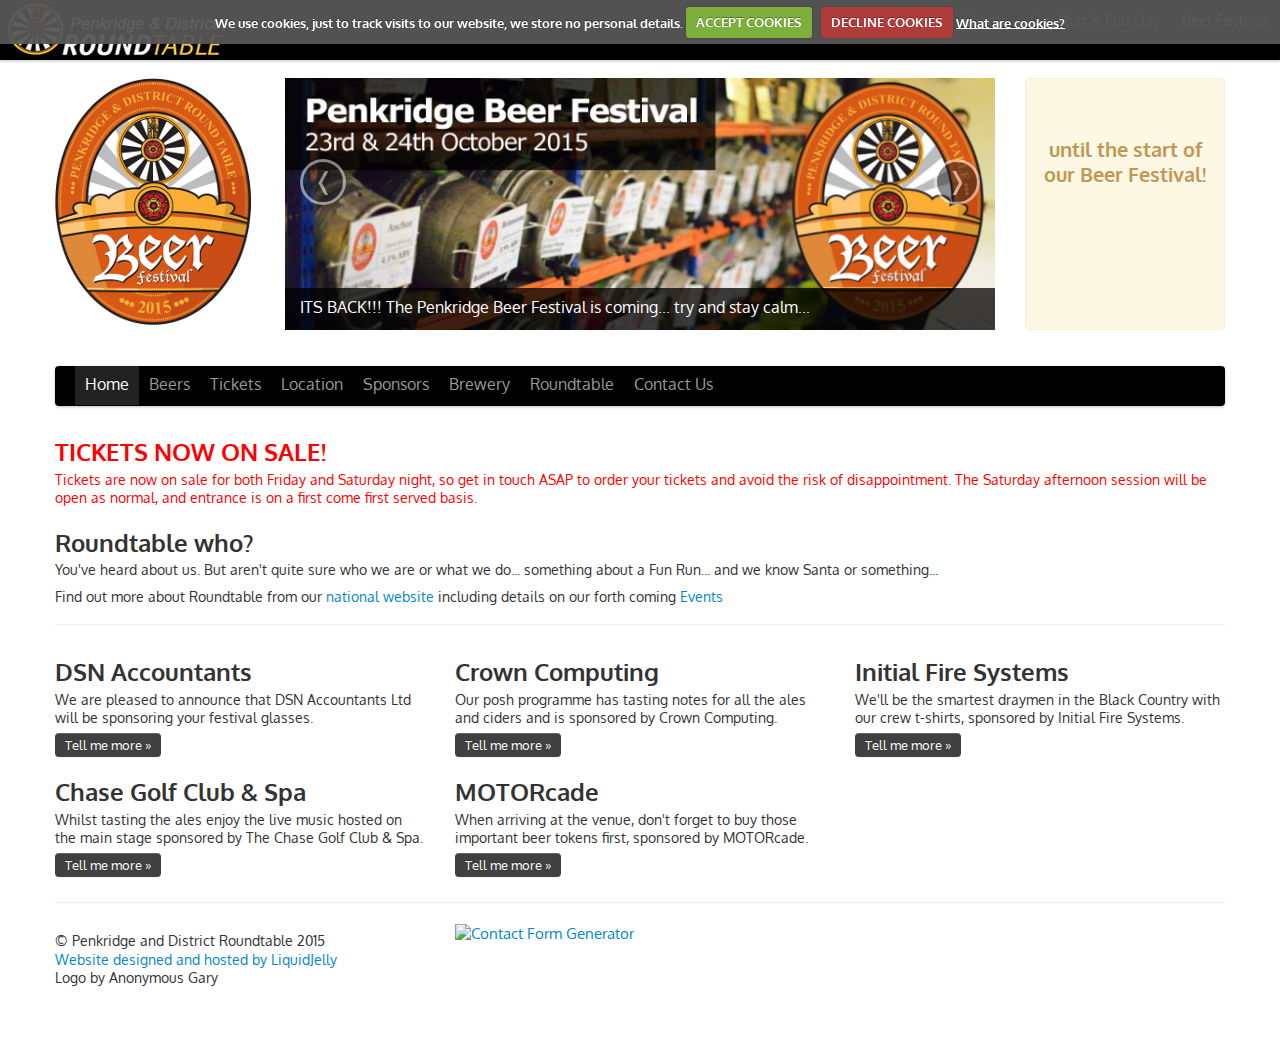
==== about-roundtable/index.html @ f6b53f54 "Added files from old host" ====
<!doctype html>
<html lang="en"><!-- InstanceBegin template="/Templates/Site.dwt" codeOutsideHTMLIsLocked="true" -->
    <head>


        <meta charset="utf-8">
	    <meta name="msvalidate.01" content="B9B1EF3E1C7FBD63CB74D8D9100396BC" />
	    <meta name="google-site-verification" content="A96QJBIOoI99YLi1ssFbFDMNJ1MLAL0eylJnFV_xMOg" />
		<!-- InstanceBeginEditable name="doctitle" -->
        <title>Roundtable | Penkridge Beer Festival 2015</title>
        <!-- InstanceEndEditable -->
        <meta name="viewport" content="width=device-width, initial-scale=1.0">

        <!-- InstanceBeginEditable name="description" -->
        <meta name="description" content="Roundtable Who?">
		<!-- InstanceEndEditable -->

        <!-- Le styles -->
        <link href="/assets/css/bootstrap.css" rel="stylesheet">
        <link href="/assets/css/roundtable.css" rel="stylesheet">
        <link href="/assets/css/bootstrap-responsive.css" rel="stylesheet">
        <link href="/assets/css/cookiecuttr.css" rel="stylesheet">
        <!-- Le HTML5 shim, for IE6-8 support of HTML5 elements -->
        <!--[if lt IE 9]>
            <script src="http://html5shim.googlecode.com/svn/trunk/html5.js"></script>
        <![endif]-->
        <!-- Le fav and touch icons -->
        <link href='http://fonts.googleapis.com/css?family=Oxygen' rel='stylesheet' type='text/css'>

        <!-- InstanceBeginEditable name="head" -->
        <!-- InstanceEndEditable -->
    </head>
    <body>
        <form runat="server">
            <div class="navbar navbar-fixed-top">
                <div class="navbar-inner">
                    <a href="http://www.penkridge.roundtable.co.uk/">
                        <img src="/assets/img/prt-navbar-logo.jpg" />
                    </a>
                    <ul class="nav nav-pills pull-right">
                        <li><a href="http://www.penkridge.roundtable.co.uk/events/">Events</a></li>
                        <li><a href="http://www.penkridge.roundtable.co.uk/table-pages/fun-run-fun-day/">Fun Run & Fun Day</a> </li>
                        <li><a href="http://www.penkridgebeerfestival.co.uk">Beer Festival</a> </li>
                    </ul>
                    <!--/.nav-collapse -->
                </div>
            </div>
            <div class="container">
                <br/>
                <div class="row">
                    <!-- Main hero unit for a primary marketing message or call to action -->
                    <div class="span2" >
                        <img src="/assets/img/beerfest_med.png" />
                    </div>
                    <div class="span7">
                        <div id="headerCarousel" class="carousel">
                            <!-- Carousel items -->
                            <div class="carousel-inner">
                                <div class="item active">
                                    <img src="/assets/img/banner_main.jpg" alt="">
                                    <div class="carousel-caption">
                                        <p>ITS BACK!!! The Penkridge Beer Festival is coming... try and stay calm...</p>
                                    </div>
                                </div>
                                <div class="item">
                                    <img src="/assets/img/banner_glass.jpg" alt="">

                                    <div class="carousel-caption">
                                        <p>
                                            Our festival glasses have been kindly sponsored by the DSN Accountants<br/> and every visitor receives a free commemorative glass! <a data-toggle="modal" href="#glassSponsor" class="btn btn-mini btn-inverse pull-right">Tell me more &raquo;</a></p>
                                    </div>
                                </div>
                                <div class="item">
                                    <img src="/assets/img/banner_programme.jpg" alt="">
                                    <div class="carousel-caption">
                                        <p>
                                            You'll have all the tasting notes and sponsors information in our shiny programme<br> sponsored by Crown Computing. <a data-toggle="modal" class="btn btn-mini btn-inverse pull-right" href="#programmeSponsor">Tell me more &raquo;</a></p>
                                    </div>
                                </div>
                                <div class="item">
                                    <img src="/assets/img/banner_t-shirt.jpg" alt="">
                                    <div class="carousel-caption">
                                        <p>
                                            We'll be the smartest draymen in the Black Country with our t-shirts,<br>which have been sponsored by Initial Fire Systems.
                                            <a data-toggle="modal" class="btn btn-mini btn-inverse pull-right" href="#tshirtSponsor">Tell me more &raquo;</a></p>
                                    </div>
                               </div>
                               <div class="item">
                                    <img src="/assets/img/banner_stage.jpg" alt="">
                                    <div class="carousel-caption">
                                        <p>
                                            Whilst tasting the ales enjoy the live music hosted on the main stage<br>sponsored by The Chase Golf Club & Spa.
                                            <a data-toggle="modal" class="btn btn-mini btn-inverse pull-right" href="#stageSponsor">Tell me more &raquo;</a></p>
                                    </div>
                               </div>
                               <div class="item">
                                    <img src="/assets/img/banner_tokens.jpg" alt="">
                                    <div class="carousel-caption">
                                        <p>
                                            When arriving at the venue, don't forget to buy those important beer tokens first,<br> sponsored by MOTORcade.
                                            <a data-toggle="modal" class="btn btn-mini btn-inverse pull-right" href="#tokenSponsor">Tell me more &raquo;</a></p>
                                    </div>
                               </div>
                            </div>
                            <!-- Carousel nav -->
                            <a class="carousel-control left" href="#headerCarousel" data-slide="prev">&lsaquo;</a>
                            <a class="carousel-control right" href="#headerCarousel" data-slide="next">&rsaquo;</a>
                        </div>
                    </div>
                    <div class="spanT">
                         <span id="countdown" style="font-size:30px;line-height:43px;font-weight:bold;color:#FDB935;"></span><br>
                         <span style="font-size:20px;line-height:25px; font-weight:bold; float:left; padding-top:5px;">until the start of our Beer Festival!</span>
                    </div>
                </div>
            </div>
            <div class="container">
                &nbsp;</div>
            <div class="container">
              <div class="navbar">
                    <div class="navbar-inner">
                        <div class="container">
                            <div class="nav-collapse">
                                <ul class="nav">
                                    <li class="active"><a href="/">Home</a></li>
                                    <li><a href="/beers">Beers</a></li>
                                    <li><a href="/tickets">Tickets</a></li>
                                    <li><a href="/location">Location</a></li>
                                    <li><a href="/sponsors">Sponsors</a></li>
                                    <li><a href="/brewery">Brewery</a></li>
                                    <li><a href="/about-roundtable">Roundtable</a></li>
                                    <li><a href="/contact-us">Contact Us</a></li>
                                </ul>
                            </div>
                            <!--/.nav-collapse -->
                        </div>
                    </div>
                </div>

                <div class="row">
                    <div class="span12">
                    	<h2 style="color:#F00">TICKETS NOW ON SALE!</h2>
                        <p style="color:#F00">Tickets are now on sale for both Friday and Saturday night, so get in touch ASAP to order your tickets and avoid the risk of disappointment. The Saturday afternoon session will be open as normal, and entrance is on a first come first served basis.</p>
                    </div>
                </div>

                <!-- -------------------------------------------------------------------------->
                <!-- InstanceBeginEditable name="Content" -->
			    <h2>Roundtable who?
			    </h2>
			    <p>You've heard about us. But aren't quite sure who we are or what we do... something about a Fun Run... and we know Santa or something...</p>
			    <p>Find out more about Roundtable from our <a href="http://www.penkridge.roundtable.co.uk/">national website</a> including details on our forth coming <a href="http://www.penkridge.roundtable.co.uk/events/">Events</a></p>


				<!-- InstanceEndEditable -->
                <!-- -------------------------------------------------------------------------->

                <hr />
           		<div class="row">
                    <div class="span4">
                        <h2>DSN Accountants</h2>
                        <p>We are pleased to announce that DSN Accountants Ltd will be sponsoring your festival glasses. </p>
                        <a data-toggle="modal" class="btn btn-inverse" href="#glassSponsor">Tell me more &raquo;</a>
                    </div>
                    <div class="span4">
                        <h2>Crown Computing</h2>
					    <p>Our posh programme has tasting notes for all the ales and ciders and is sponsored by Crown Computing.</p>
					    <a data-toggle="modal" class="btn btn-inverse" href="#programmeSponsor">Tell me more &raquo;</a>
                    </div>
                    <div class="span4">
                       <h2>Initial Fire Systems</h2>
					   <p>We'll be the smartest draymen in the Black Country with our crew t-shirts, sponsored by Initial Fire Systems.</p>
					   <a data-toggle="modal" class="btn btn-inverse" href="#tshirtSponsor">Tell me more &raquo;</a>
                    </div>
                    <div class="span4">
					   <h2>Chase Golf Club & Spa</h2>
					   <p>Whilst tasting the ales enjoy the live music hosted on the main stage sponsored by The Chase Golf Club & Spa.</p>
					   <a data-toggle="modal" class="btn btn-inverse" href="#stageSponsor">Tell me more &raquo;</a>
                    </div>
                    <div class="span4">
					   <h2>MOTORcade</h2>
					   <p>When arriving at the venue, don't forget to buy those important beer tokens first, sponsored by MOTORcade.</p>
					   <a data-toggle="modal" class="btn btn-inverse" href="#tokenSponsor">Tell me more &raquo;</a>
                    </div>
                </div>

                <hr />
                <footer class="row">
                    <div class="span4">
                        &copy; Penkridge and District Roundtable 2015<br/><a href="http://www.liquidjelly.co.uk">Website designed and hosted by LiquidJelly</a><br/>Logo by Anonymous Gary</p>
                    </div>
                    <div class="span8 pull-right">
                        <a title="Contact Form Generator" href="http://www.123contactform.com"><img src="http://www.123contactform.com/images3/banner-123contactform-1.png" alt="Contact Form Generator"></a>
                    </div>
                </footer>
            </div>
            <!-- modals -->

            <div id="programmeSponsor" class="modal hide fade">
                <div class="modal-header">
                    <a class="close" data-dismiss="modal">&times;</a>
                    <h3>Crown Computing</h3>
                </div>
                <div class="modal-body">
                    <p>Crown Computing is the UK's leading supplier of Workforce Management solutions to medium-to-large organisations in both private and public sectors.</p>
                    <p>Our experience in Time & Attendance, Scheduling & Rostering and the broader aspects of Workforce Management is exceptional and this is reflected in our client base, which includes major organisations such as BAE Systems, Ford of Britain, Royal Mail, Carillion, Aston Martin, Interserve, Unilever, Greater Manchester Police, ITN and many Local Authorities.</p>
                    <p>Solutions offered:</p>
                    <ul>
                            <li>Time Attendance</li>
                            <li>Workforce Scheduling</li>
                            <li>HR</li>
                            <li>Mobile Workforce</li>
                            <li>Time Accounting</li>
                            <li>Telephony</li>
                            <li>Duty Management</li>
                            <li>Reporting</li>
                            <li>Access Control</li>
                            <li>Business Process Management</li>
                            <li>Executive Information System</li>
                            <li>Activity Management</li>
                    </ul>
                    <div class="sponsorInfo">
                        <img class="bs-icon" src="/assets/icons/phone.png" alt="Phone Number"> 01827 309800
                    </div>
                    <div class="sponsorInfo">
                        <img class="bs-icon" src="/assets/icons/email.png" alt="Email address"> <a href="mailto:sales@crowncomputing.co.uk">sales@crowncomputing.co.uk</a>
                    </div>
                    <div class="sponsorInfo">
					    <img class="bs-icon" src="/assets/icons/maps.png" alt="Website"> <a href="http://www.crowncomputing.com/">www.crowncomputing.com</a>
                    </div>
                    <div class="clearfix"></div>
                    <p>With the generous support of Crown Computing we are one step closer to meeting our fund raising target.</p>
                </div>
                <div class="modal-footer">
                    <a href="#" class="btn" data-dismiss="modal">Close</a>
                </div>
            </div>
            <div id="tshirtSponsor" class="modal hide fade">
                <div class="modal-header">
                    <a class="close" data-dismiss="modal">&times;</a>
                    <h3>Initial Fire Systems</h3>
                </div>
                <div class="modal-body">
                    <p>Initial Fire Systems Ltd was established in 2003 with over 15 years fire protection experience. We service and install fire extinguishers and other safety products, throughout the UK. We provide a friendly and professional service and always strive to improve on our vast experience within the industry.</p>
                    <Our services:</p>
                        <ul>
                            <li>All to European CE EN3 standards</li>
                            <li>All makes of extinguishers</li>
                            <li>Servicing of fire extinguishers</li>
                            <li>Portable appliance testing</li>
                            <li>Fire safety & signs</li>
                            <li>Fire blankets</li>
                            <li>Fire safety equipment</li>
                            <li>10 Year guarantee</li>
                            <li>Powder, water, foam or co2</li>
                            <li>Wet Chemical Extinguishers - D'Class Extinguishers</li>
                            <li>All BS Kitemarked</li>
                        </ul>
                    <div class="sponsorInfo">
                        <img class="bs-icon" src="/assets/icons/phone.png" alt="Phone Number"> 0800 345 7443
                    </div>
                    <div class="sponsorInfo">
                        <img class="bs-icon" src="/assets/icons/email.png" alt="Email address"> <a href="mailto:sales@initialfire.co.uk">sales@initialfire.co.uk</a>
                    </div>
                    <div class="sponsorInfo">
                        <img class="bs-icon" src="/assets/icons/maps.png" alt="Website"> <a href="http://www.initialfire.co.uk/">www.initialfire.co.uk</a>
                    </div>
                    <div class="clearfix"></div>
                    <p>With the generous support of Initial Fire Systems we are one step closer to meeting our fund raising target.</p>
                </div>
                <div class="modal-footer">
                    <a href="#" class="btn" data-dismiss="modal">Close</a>
                </div>
            </div>

            <div id="glassSponsor" class="modal hide fade">
                <div class="modal-header">
                    <a class="close" data-dismiss="modal">&times;</a>
                    <h3>DSN Accountants</h3>
                </div>
<div class="modal-body">
                    <p>
                        This years t-shirts have been kindly sponsored by DSN Accountants Ltd, Penkridge based Chartered Accountants. DSN Accountants offers the knowledge, expertise and service of the larger firms but with a more personal service at much lower rates:
                        <ul>
                            <li>Statutory Accounts</li>
                            <li>Management Accounts</li>
                            <li>Book Keeping</li>
                            <li>Tax Returns</li>
                            <li>CIS Refunds</li>
                            <li>VAT</li>
                            <li>Payroll</li>
                            <li>Business Startups</li>
                        </ul>
                    </p>
                    <div class="sponsorInfo">
                        <img class="bs-icon" src="/assets/icons/phone.png" alt="Phone Number"> 01785 716658
                    </div>
                    <div class="sponsorInfo">
                        <img class="bs-icon" src="/assets/icons/email.png" alt="Email address"> <a href="mailto:info@dsna.co.uk">info@dsna.co.uk</a>
                    </div>
                    <div class="sponsorInfo">
                        <img class="bs-icon" src="/assets/icons/maps.png" alt="Website"> <a href="http://www.dsna.co.uk">www.dsna.co.uk</a>
                    </div>
                    <div class="clearfix"></div>
                    <p>With the generous support of DSN Accountants we are one step closer to meeting our fund raising target.</p>
                </div>
                <div class="modal-footer">
                    <a href="#" class="btn" data-dismiss="modal">Close</a>
                </div>
            </div>

            <div id="stageSponsor" class="modal hide fade">
                <div class="modal-header">
                    <a class="close" data-dismiss="modal">&times;</a>
                    <h3>The Chase Golf & Spa</h3>
                </div>
<div class="modal-body">
                    <p>The Chase is not just simply about Golf, whether it is a Wedding, Private Function, Conference or dinner in our Restaurant, The Chase is worth a visit! The centrepiece of the estate is the impressive clubhouse which sits in prime position observing the surrounding course from every angle.</p>
                    <p>The Golf course itself is a challenging Par 72 measuring 6738 yards from the back tees. The grounds are maintained by our Course Manager Simon White along with his team of highly skilled green keepers to make sure the course is at its best all year around.</p>
                    <p>The Chase Spa is an urban retreat offering unique and authentic relaxation and beauty rituals. Located in Penkridge in the heart of Staffordshire The Chase Spa is a luxurious addition to The Chase Golf Club and is discreet yet luxurious, a haven of peace and tranquillity in which to relax and unwind. Whether you choose to book an individual treatment or indulge in one of our exclusive spa packages, were sure you will enjoy the delights in which The Chase Spa has to offer you.</p>
                    <div class="sponsorInfo">
                        <img class="bs-icon" src="/assets/icons/phone.png" alt="Phone Number"> 01785 712888
                    </div>
                    <div class="sponsorInfo">
                        <img class="bs-icon" src="/assets/icons/maps.png" alt="Website"> <a href="http://www.thechasegolf.co.uk/">www.thechasegolf.co.uk</a>
                    </div>
                    <div class="clearfix"></div>
                    <p>With the generous support of The Chase Golf Club & Spa we are one step closer to meeting our fund raising target.</p>
                </div>
                <div class="modal-footer">
                    <a href="#" class="btn" data-dismiss="modal">Close</a>
                </div>
            </div>

            <div id="tokenSponsor" class="modal hide fade">
                <div class="modal-header">
                    <a class="close" data-dismiss="modal">&times;</a>
                    <h3>MOTORcade (Penkridge) Limited</h3>
                </div>
<div class="modal-body">
                    <p>MOTORcade (Penkridge) Limited is a well-established, family-run car sales business who pride themselves not only on the quality of the vehicles they supply but even more so on their total commitment to customer service of the very highest level.</p>
					<p>Stocking all makes and models and always having at least fifty vehicles available for sale, MOTORcade have an extensive choice and what we don't have, we can specifically source a particular vehicle if required.</p>
					<p>Taking our customer commitment to the next level, here at MOTORcade, you will always be assured of a personal service and attention to detail so often lost in the big dealerships, and having our own on site workshops and highly skilled mechanics, we can maintain your vehicle whatever it may need.</p>
					<p>So please feel free to browse our website and if you require any information or assistance, please do not hesitate to call or e-mail us, or better still, pop in to see us - we'd be delighted to meet you and help in any way we can.</p>
                    <div class="sponsorInfo">
                        <img class="bs-icon" src="/assets/icons/phone.png" alt="Phone Number"> 01785 711442
                    </div>
                    <div class="sponsorInfo">
                        <img class="bs-icon" src="/assets/icons/maps.png" alt="Website"> <a href="http://www.motorcade-limited.co.uk/">www.motorcade-limited.co.uk</a>
                    </div>
                    <div class="clearfix"></div>
                    <p>With the generous support of MOTORcade (Penkridge) Limited we are one step closer to meeting our fund raising target.</p>
                </div>
                <div class="modal-footer">
                    <a href="#" class="btn" data-dismiss="modal">Close</a>
                </div>
            </div>

            <div id="bronzeSponsor" class="modal hide fade">
                <div class="modal-header">
                    <a class="close" data-dismiss="modal">&times;</a>
                    <h3>Barrel Sponsor</h3>
                </div>
                <div class="modal-body">
                    <h4>It's all about the beer!</h4>
                    <p>The barrel sponsors will get their company name and logo printed and attached to their barrel.</p>
                    <p>You'll also get:</p>
                    <ul>
                        <li>2 x free entry tickets with a welcome drink each (can be used on either night)</li>
                        <li>1 x A4 advert with logo on barrel</li>
                        <li>1/6 page advert in the programme</li>
                        <li>A small advert and link on this website for lead up, duration, and wind down of festival</li>
                    </ul>
                    <p>
                        The cost for this package is just £100.<br />
                        Don't forget - <b>ALL</b> the profits of this event go to local causes, charities and groups
                    </p>
                </div>
                <div class="modal-footer">
                    <a href="#" class="btn" data-dismiss="modal">Close</a> <a href="sponsor_enquiry.aspx" class="btn btn-warning">I want to know more</a>
                </div>
            </div>
            <!-- /container -->
            <!-- Le javascript
                ================================================== -->
            <!-- Placed at the end of the document so the pages load faster -->
            <script src="/assets/js/jquery-1.7.2.min.js"></script>

            <script src="/assets/js/bootstrap-transition.js"></script>
            <script src="/assets/js/bootstrap-alert.js"></script>
            <script src="/assets/js/bootstrap-modal.js"></script>
            <script src="/assets/js/bootstrap-carousel.js"></script>
            <script src="/assets/js/bootstrap-tab.js"></script>
            <script src="/assets/js/jquery.cookie.js"></script>
            <script src="/assets/js/jquery.cookiecuttr.js"></script>
            <script type="text/javascript">

                $(document).ready(function () {
                    // Handler for .ready() called.
                    $('.headerCarousel').carousel({
                        interval: 5000
                    });

                    $.cookieCuttr({
                        cookieAnalyticsMessage: 'We use cookies, just to track visits to our website, we store no personal details. ',
                        cookieDeclineButton: true,
                        cookieDomain: "penkridgebeerfestival.co.uk"
                    });
                });

                if (jQuery.cookie('cc_cookie_decline') == "cc_cookie_decline") {
                    // do nothing
                } else {
                    var _gaq = _gaq || [];
                    _gaq.push(['_setAccount', 'UA-30915309-1']);
                    _gaq.push(['_setAllowLinker', true]);
                    _gaq.push(['_trackPageview']);

                    (function() {
                        var ga = document.createElement('script');
                        ga.type = 'text/javascript';
                        ga.async = true;
                        ga.src = ('https:' == document.location.protocol ? 'https://ssl' : 'http://www') + '.google-analytics.com/ga.js';
                        var s = document.getElementsByTagName('script')[0];
                        s.parentNode.insertBefore(ga, s);
                    })();
                }

            </script>
            <script type="text/javascript">
			// set the date we're counting down to
			var target_date = new Date("October 23, 2015 18:00:00").getTime();

			// variables for time units
			var days, hours, minutes, seconds;

			// get tag element
			var countdown = document.getElementById("countdown");

			// update the tag with id "countdown" every 1 second
			setInterval(function () {

			    // find the amount of "seconds" between now and target
			    var current_date = new Date().getTime();
			    var seconds_left = (target_date - current_date) / 1000;

			    // do some time calculations
			    days = parseInt(seconds_left / 86400);
			    seconds_left = seconds_left % 86400;

			    hours = parseInt(seconds_left / 3600);
			    seconds_left = seconds_left % 3600;

			    minutes = parseInt(seconds_left / 60);
			    seconds = parseInt(seconds_left % 60);

			    // format countdown string + set tag value
			    countdown.innerHTML = days + " days,<br>" + hours + " hours,<br>"
			    + minutes + " minutes,<br>" + seconds + " seconds";

			}, 1000);
            </script>
        </form>
    </body>
<!-- InstanceEnd --></html>
---- assets/css/roundtable.css ----
﻿/* File Created: April 9, 2012 */
body {
    padding-top: 60px;
    padding-bottom: 40px;
}
      
*, p, div {          
    font-family: 'Oxygen', sans-serif;
    font-size: 1.02em;
}

.hero-unit .logo img {
    float: left;
}

.bs-icon {
  float: left;
  margin: 7px 10px 0 0;
  opacity: .8;
}

[class^="rticon-"],
[class*=" rticon-"] {
    display: inline-block;
    width: 25px;
    height: 25px;
    *margin-right: .3em;
    line-height: 25px;
    vertical-align: text-top;
    background-image: url("../icons/sprite.png");
    background-position: 25px 25px;
    background-repeat: no-repeat;
}

[class^="rticon-"]:last-child,
[class*=" rticon-"]:last-child {
    *margin-left: 0;
}

.rticon-medal-gold { width:25px; height:25px; background-position:0px 0px; }
.rticon-beer-gold { width:25px; height:25px; background-position:25px 0px; }
.rticon-ribbon-gold { width:25px; height:25px; background-position:50px 0px; }
.rticon-trophy-gold { width:25px; height:25px; background-position:75px 0px; }

.rticon-medal-silver { width:25px; height:25px; background-position:0px 25px; }
.rticon-beer-silver { width:25px; height:25px; background-position:25px 25px; }
.rticon-ribbon-silver { width:25px; height:25px; background-position:50px 25px; }
.rticon-trophy-silver { width:25px; height:25px; background-position:75px 25px; }

.rticon-medal-bronze { width:25px; height:25px; background-position:0px 50px; }
.rticon-beer-bronze { width:25px; height:25px; background-position:25px 50px; }
.rticon-ribbon-bronze { width:25px; height:25px; background-position:50px 50px; }
.rticon-trophy-bronze { width:25px; height:25px; background-position:75px 50px; }

/*img.logoPeek { border-bottom: 1px solid silver; float: left; width: 100px; }
h3.logoPeek { border-bottom: 1px solid silver;float: left;width: 200px; padding-top: 15px; font-size: 1em; }
p.logoPeek { float: left;width: 200px; margin-left: 100px;font-size: 0.9em; }*/

@media (max-width: 1199px) {
    .logoPeek { display: block; float: none; width: auto; margin-left: 0; }  
    img.logoPeek {  margin-top: 20px;  }
    h3.logoPeek { border-top: 1px solid silver; }
}

/*@media (min-width: 768px) and (max-width: 979px){ 
    img.logoPeek {  border-bottom: none; margin-bottom: 0px; width: 100px; }
    h3.logoPeek { border-top: 1px solid silver;border-bottom: none; width: 225px; padding-top: 5px; font-size: 1em;}
    p.logoPeek { float: left;margin-left: 0px; }
}

@media (min-width: 980px) and (max-width: 1199px) 
{    
    img.logoPeek { border-bottom: 1px solid silver; float: left; width: 100px; }
    h3.logoPeek { border-bottom: 1px solid silver;float: left; width: 200px; padding-top: 15px; font-size: 1em; }
    p.logoPeek { float: left; width: 200px; margin-left: 100px; font-size: 0.9em; }
}*/

@media (min-width: 1200px) {
    img.logoPeek { border-bottom: 1px solid silver; float: left; margin-bottom: 10px;width: 130px; }
    h3.logoPeek { border-bottom: 1px solid silver; float: left; width: 240px; padding-top: 28px;font-size: 1.1em; }
    p.logoPeek { float: left;  width: 240px; margin-left: 130px;font-size: 1em; }
}

/* fix for firefox */
.btn-primary, .btn-danger, .btn-success, .btn-inverse, .btn-warning {    background-image: none;    filter: none;}


.sponsorInfo 
{
    margin-top: 10px;
}

.sponsorInfo a {
    margin-top: 80px;
}

.sponsorInfo .bs-icon
{   
    float:none;
    clear: both;
    margin-top: 0px;
}

small
{
    font-size: 0.8em;
}
---- assets/css/cookiecuttr.css ----
/* To be used with cookieCuttr by Chris Wharton (http://cookiecuttr.com) */

.cc-cookies { position:fixed; width: 90%; left: 0; top: 0; padding: 0.5em 5%; background: #565656; background: rgba(86,86,86,0.95); color: #fff; font-size: 13px; font-weight: 700; text-shadow: 0 -1px 0 rgba(0,0,0,0.35); z-index: 99999; text-align: center; color: #fff; }
.cc-cookies a, .cc-cookies a:hover { color: #fff; text-decoration: underline; }
.cc-cookies a:hover { text-decoration: none; }
.cc-overlay { height: 100%; padding-top: 25%; }
.cc-cookies-error { float: left; width: 90%; text-align: center; margin: 1em 0 2em 0; background: #fff; padding: 2em 5%; border: 1px solid #ccc; font-size: 18px; color: #333; }
.cc-cookies a.cc-cookie-accept, .cc-cookies-error a.cc-cookie-accept, .cc-cookies a.cc-cookie-decline, .cc-cookies-error a.cc-cookie-decline, .cc-cookies a.cc-cookie-reset { display: inline-block; color: #fff; text-decoration: none; background: #7DAF3B; padding: 0.5em 0.75em; border-radius: 3px; box-shadow: 0 0 2px rgba(0,0,0,0.25); text-shadow: 0 -1px 0 rgba(0,0,0,0.35); -o-transition: background 0.5s ease-in; -webkit-transition: background 0.25s ease-in; -moz-transition: background 0.25s ease-in; }
.cc-cookies a.cc-cookie-decline, .cc-cookies-error a.cc-cookie-decline { background: #af3b3b; margin-left: 0.5em; }
.cc-cookies a.cc-cookie-reset { background: #f15b00; }
.cc-cookies a:hover.cc-cookie-accept, .cc-cookies-error a:hover.cc-cookie-accept, .cc-cookies a:hover.cc-cookie-decline, .cc-cookies-error a:hover.cc-cookie-decline, .cc-cookies a:hover.cc-cookie-reset  { background: #000; -o-transition: background 0.5s ease-in; -webkit-transition: background 0.25s ease-in; -moz-transition: background 0.25s ease-in; }
.cc-cookies-error a.cc-cookie-accept, .cc-cookies-error a.cc-cookie-decline { display: block; margin-top: 1em; }
.cc-cookies.cc-discreet { width: auto; padding: 0.5em 1em; left: auto; top: auto; }
.cc-cookies.cc-discreet a.cc-cookie-reset { background: none; text-shadow: none; padding: 0; text-decoration: underline; }
.cc-cookies.cc-discreet a:hover.cc-cookie-reset { text-decoration: none; }

@media screen and (max-width: 768px) {
.cc-cookies a.cc-cookie-accept, .cc-cookies a.cc-cookie-decline, .cc-cookies a.cc-cookie-reset { display: block; margin: 1em 0; }
}

@media screen and (max-width: 480px) {
.cc-cookies { position: relative; float: left; }
}
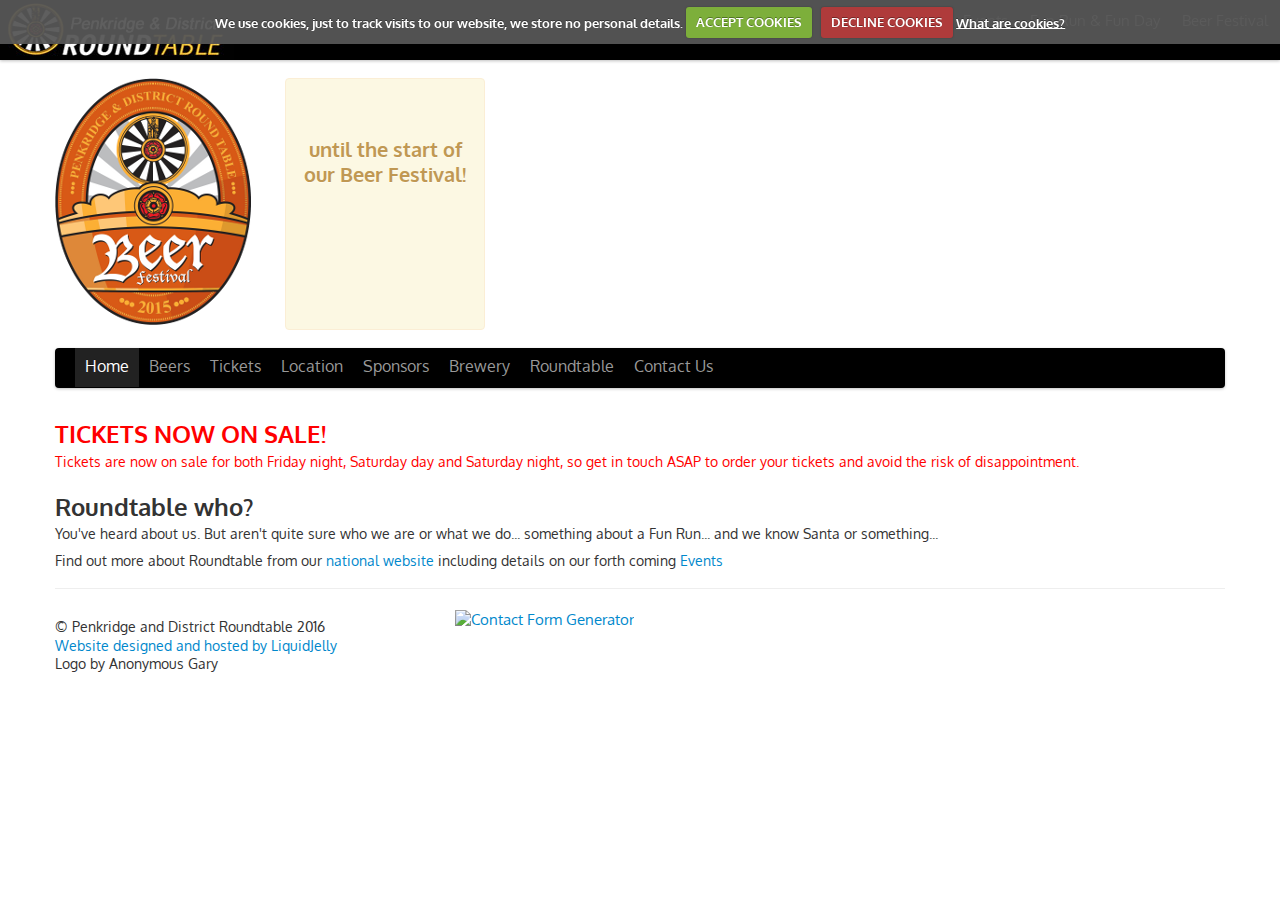
==== commit f983da9c: "Update index.html" ====
--- a/about-roundtable/index.html
+++ b/about-roundtable/index.html
@@ -7,7 +7,7 @@
 	    <meta name="msvalidate.01" content="B9B1EF3E1C7FBD63CB74D8D9100396BC" />
 	    <meta name="google-site-verification" content="A96QJBIOoI99YLi1ssFbFDMNJ1MLAL0eylJnFV_xMOg" />
 		<!-- InstanceBeginEditable name="doctitle" -->
-        <title>Roundtable | Penkridge Beer Festival 2015</title>
+        <title>Roundtable | Penkridge Beer Festival 2016</title>
         <!-- InstanceEndEditable -->
         <meta name="viewport" content="width=device-width, initial-scale=1.0">
 
@@ -52,61 +52,6 @@
                     <div class="span2" >
                         <img src="/assets/img/beerfest_med.png" />
                     </div>
-                    <div class="span7">
-                        <div id="headerCarousel" class="carousel">
-                            <!-- Carousel items -->
-                            <div class="carousel-inner">
-                                <div class="item active">
-                                    <img src="/assets/img/banner_main.jpg" alt="">
-                                    <div class="carousel-caption">
-                                        <p>ITS BACK!!! The Penkridge Beer Festival is coming... try and stay calm...</p>
-                                    </div>
-                                </div>
-                                <div class="item">
-                                    <img src="/assets/img/banner_glass.jpg" alt="">
-
-                                    <div class="carousel-caption">
-                                        <p>
-                                            Our festival glasses have been kindly sponsored by the DSN Accountants<br/> and every visitor receives a free commemorative glass! <a data-toggle="modal" href="#glassSponsor" class="btn btn-mini btn-inverse pull-right">Tell me more &raquo;</a></p>
-                                    </div>
-                                </div>
-                                <div class="item">
-                                    <img src="/assets/img/banner_programme.jpg" alt="">
-                                    <div class="carousel-caption">
-                                        <p>
-                                            You'll have all the tasting notes and sponsors information in our shiny programme<br> sponsored by Crown Computing. <a data-toggle="modal" class="btn btn-mini btn-inverse pull-right" href="#programmeSponsor">Tell me more &raquo;</a></p>
-                                    </div>
-                                </div>
-                                <div class="item">
-                                    <img src="/assets/img/banner_t-shirt.jpg" alt="">
-                                    <div class="carousel-caption">
-                                        <p>
-                                            We'll be the smartest draymen in the Black Country with our t-shirts,<br>which have been sponsored by Initial Fire Systems.
-                                            <a data-toggle="modal" class="btn btn-mini btn-inverse pull-right" href="#tshirtSponsor">Tell me more &raquo;</a></p>
-                                    </div>
-                               </div>
-                               <div class="item">
-                                    <img src="/assets/img/banner_stage.jpg" alt="">
-                                    <div class="carousel-caption">
-                                        <p>
-                                            Whilst tasting the ales enjoy the live music hosted on the main stage<br>sponsored by The Chase Golf Club & Spa.
-                                            <a data-toggle="modal" class="btn btn-mini btn-inverse pull-right" href="#stageSponsor">Tell me more &raquo;</a></p>
-                                    </div>
-                               </div>
-                               <div class="item">
-                                    <img src="/assets/img/banner_tokens.jpg" alt="">
-                                    <div class="carousel-caption">
-                                        <p>
-                                            When arriving at the venue, don't forget to buy those important beer tokens first,<br> sponsored by MOTORcade.
-                                            <a data-toggle="modal" class="btn btn-mini btn-inverse pull-right" href="#tokenSponsor">Tell me more &raquo;</a></p>
-                                    </div>
-                               </div>
-                            </div>
-                            <!-- Carousel nav -->
-                            <a class="carousel-control left" href="#headerCarousel" data-slide="prev">&lsaquo;</a>
-                            <a class="carousel-control right" href="#headerCarousel" data-slide="next">&rsaquo;</a>
-                        </div>
-                    </div>
                     <div class="spanT">
                          <span id="countdown" style="font-size:30px;line-height:43px;font-weight:bold;color:#FDB935;"></span><br>
                          <span style="font-size:20px;line-height:25px; font-weight:bold; float:left; padding-top:5px;">until the start of our Beer Festival!</span>
@@ -139,8 +84,7 @@
                 <div class="row">
                     <div class="span12">
                     	<h2 style="color:#F00">TICKETS NOW ON SALE!</h2>
-                        <p style="color:#F00">Tickets are now on sale for both Friday and Saturday night, so get in touch ASAP to order your tickets and avoid the risk of disappointment. The Saturday afternoon session will be open as normal, and entrance is on a first come first served basis.</p>
-                    </div>
+                        <p style="color:#F00">Tickets are now on sale for both Friday night, Saturday day and Saturday night, so get in touch ASAP to order your tickets and avoid the risk of disappointment. </div>
                 </div>
 
                 <!-- -------------------------------------------------------------------------->
@@ -155,38 +99,10 @@
                 <!-- -------------------------------------------------------------------------->
 
                 <hr />
-           		<div class="row">
-                    <div class="span4">
-                        <h2>DSN Accountants</h2>
-                        <p>We are pleased to announce that DSN Accountants Ltd will be sponsoring your festival glasses. </p>
-                        <a data-toggle="modal" class="btn btn-inverse" href="#glassSponsor">Tell me more &raquo;</a>
-                    </div>
-                    <div class="span4">
-                        <h2>Crown Computing</h2>
-					    <p>Our posh programme has tasting notes for all the ales and ciders and is sponsored by Crown Computing.</p>
-					    <a data-toggle="modal" class="btn btn-inverse" href="#programmeSponsor">Tell me more &raquo;</a>
-                    </div>
-                    <div class="span4">
-                       <h2>Initial Fire Systems</h2>
-					   <p>We'll be the smartest draymen in the Black Country with our crew t-shirts, sponsored by Initial Fire Systems.</p>
-					   <a data-toggle="modal" class="btn btn-inverse" href="#tshirtSponsor">Tell me more &raquo;</a>
-                    </div>
-                    <div class="span4">
-					   <h2>Chase Golf Club & Spa</h2>
-					   <p>Whilst tasting the ales enjoy the live music hosted on the main stage sponsored by The Chase Golf Club & Spa.</p>
-					   <a data-toggle="modal" class="btn btn-inverse" href="#stageSponsor">Tell me more &raquo;</a>
-                    </div>
-                    <div class="span4">
-					   <h2>MOTORcade</h2>
-					   <p>When arriving at the venue, don't forget to buy those important beer tokens first, sponsored by MOTORcade.</p>
-					   <a data-toggle="modal" class="btn btn-inverse" href="#tokenSponsor">Tell me more &raquo;</a>
-                    </div>
-                </div>
 
-                <hr />
                 <footer class="row">
                     <div class="span4">
-                        &copy; Penkridge and District Roundtable 2015<br/><a href="http://www.liquidjelly.co.uk">Website designed and hosted by LiquidJelly</a><br/>Logo by Anonymous Gary</p>
+                        &copy; Penkridge and District Roundtable 2016<br/><a href="http://www.liquidjelly.co.uk">Website designed and hosted by LiquidJelly</a><br/>Logo by Anonymous Gary</p>
                     </div>
                     <div class="span8 pull-right">
                         <a title="Contact Form Generator" href="http://www.123contactform.com"><img src="http://www.123contactform.com/images3/banner-123contactform-1.png" alt="Contact Form Generator"></a>
@@ -195,190 +111,6 @@
             </div>
             <!-- modals -->
 
-            <div id="programmeSponsor" class="modal hide fade">
-                <div class="modal-header">
-                    <a class="close" data-dismiss="modal">&times;</a>
-                    <h3>Crown Computing</h3>
-                </div>
-                <div class="modal-body">
-                    <p>Crown Computing is the UK's leading supplier of Workforce Management solutions to medium-to-large organisations in both private and public sectors.</p>
-                    <p>Our experience in Time & Attendance, Scheduling & Rostering and the broader aspects of Workforce Management is exceptional and this is reflected in our client base, which includes major organisations such as BAE Systems, Ford of Britain, Royal Mail, Carillion, Aston Martin, Interserve, Unilever, Greater Manchester Police, ITN and many Local Authorities.</p>
-                    <p>Solutions offered:</p>
-                    <ul>
-                            <li>Time Attendance</li>
-                            <li>Workforce Scheduling</li>
-                            <li>HR</li>
-                            <li>Mobile Workforce</li>
-                            <li>Time Accounting</li>
-                            <li>Telephony</li>
-                            <li>Duty Management</li>
-                            <li>Reporting</li>
-                            <li>Access Control</li>
-                            <li>Business Process Management</li>
-                            <li>Executive Information System</li>
-                            <li>Activity Management</li>
-                    </ul>
-                    <div class="sponsorInfo">
-                        <img class="bs-icon" src="/assets/icons/phone.png" alt="Phone Number"> 01827 309800
-                    </div>
-                    <div class="sponsorInfo">
-                        <img class="bs-icon" src="/assets/icons/email.png" alt="Email address"> <a href="mailto:sales@crowncomputing.co.uk">sales@crowncomputing.co.uk</a>
-                    </div>
-                    <div class="sponsorInfo">
-					    <img class="bs-icon" src="/assets/icons/maps.png" alt="Website"> <a href="http://www.crowncomputing.com/">www.crowncomputing.com</a>
-                    </div>
-                    <div class="clearfix"></div>
-                    <p>With the generous support of Crown Computing we are one step closer to meeting our fund raising target.</p>
-                </div>
-                <div class="modal-footer">
-                    <a href="#" class="btn" data-dismiss="modal">Close</a>
-                </div>
-            </div>
-            <div id="tshirtSponsor" class="modal hide fade">
-                <div class="modal-header">
-                    <a class="close" data-dismiss="modal">&times;</a>
-                    <h3>Initial Fire Systems</h3>
-                </div>
-                <div class="modal-body">
-                    <p>Initial Fire Systems Ltd was established in 2003 with over 15 years fire protection experience. We service and install fire extinguishers and other safety products, throughout the UK. We provide a friendly and professional service and always strive to improve on our vast experience within the industry.</p>
-                    <Our services:</p>
-                        <ul>
-                            <li>All to European CE EN3 standards</li>
-                            <li>All makes of extinguishers</li>
-                            <li>Servicing of fire extinguishers</li>
-                            <li>Portable appliance testing</li>
-                            <li>Fire safety & signs</li>
-                            <li>Fire blankets</li>
-                            <li>Fire safety equipment</li>
-                            <li>10 Year guarantee</li>
-                            <li>Powder, water, foam or co2</li>
-                            <li>Wet Chemical Extinguishers - D'Class Extinguishers</li>
-                            <li>All BS Kitemarked</li>
-                        </ul>
-                    <div class="sponsorInfo">
-                        <img class="bs-icon" src="/assets/icons/phone.png" alt="Phone Number"> 0800 345 7443
-                    </div>
-                    <div class="sponsorInfo">
-                        <img class="bs-icon" src="/assets/icons/email.png" alt="Email address"> <a href="mailto:sales@initialfire.co.uk">sales@initialfire.co.uk</a>
-                    </div>
-                    <div class="sponsorInfo">
-                        <img class="bs-icon" src="/assets/icons/maps.png" alt="Website"> <a href="http://www.initialfire.co.uk/">www.initialfire.co.uk</a>
-                    </div>
-                    <div class="clearfix"></div>
-                    <p>With the generous support of Initial Fire Systems we are one step closer to meeting our fund raising target.</p>
-                </div>
-                <div class="modal-footer">
-                    <a href="#" class="btn" data-dismiss="modal">Close</a>
-                </div>
-            </div>
-
-            <div id="glassSponsor" class="modal hide fade">
-                <div class="modal-header">
-                    <a class="close" data-dismiss="modal">&times;</a>
-                    <h3>DSN Accountants</h3>
-                </div>
-<div class="modal-body">
-                    <p>
-                        This years t-shirts have been kindly sponsored by DSN Accountants Ltd, Penkridge based Chartered Accountants. DSN Accountants offers the knowledge, expertise and service of the larger firms but with a more personal service at much lower rates:
-                        <ul>
-                            <li>Statutory Accounts</li>
-                            <li>Management Accounts</li>
-                            <li>Book Keeping</li>
-                            <li>Tax Returns</li>
-                            <li>CIS Refunds</li>
-                            <li>VAT</li>
-                            <li>Payroll</li>
-                            <li>Business Startups</li>
-                        </ul>
-                    </p>
-                    <div class="sponsorInfo">
-                        <img class="bs-icon" src="/assets/icons/phone.png" alt="Phone Number"> 01785 716658
-                    </div>
-                    <div class="sponsorInfo">
-                        <img class="bs-icon" src="/assets/icons/email.png" alt="Email address"> <a href="mailto:info@dsna.co.uk">info@dsna.co.uk</a>
-                    </div>
-                    <div class="sponsorInfo">
-                        <img class="bs-icon" src="/assets/icons/maps.png" alt="Website"> <a href="http://www.dsna.co.uk">www.dsna.co.uk</a>
-                    </div>
-                    <div class="clearfix"></div>
-                    <p>With the generous support of DSN Accountants we are one step closer to meeting our fund raising target.</p>
-                </div>
-                <div class="modal-footer">
-                    <a href="#" class="btn" data-dismiss="modal">Close</a>
-                </div>
-            </div>
-
-            <div id="stageSponsor" class="modal hide fade">
-                <div class="modal-header">
-                    <a class="close" data-dismiss="modal">&times;</a>
-                    <h3>The Chase Golf & Spa</h3>
-                </div>
-<div class="modal-body">
-                    <p>The Chase is not just simply about Golf, whether it is a Wedding, Private Function, Conference or dinner in our Restaurant, The Chase is worth a visit! The centrepiece of the estate is the impressive clubhouse which sits in prime position observing the surrounding course from every angle.</p>
-                    <p>The Golf course itself is a challenging Par 72 measuring 6738 yards from the back tees. The grounds are maintained by our Course Manager Simon White along with his team of highly skilled green keepers to make sure the course is at its best all year around.</p>
-                    <p>The Chase Spa is an urban retreat offering unique and authentic relaxation and beauty rituals. Located in Penkridge in the heart of Staffordshire The Chase Spa is a luxurious addition to The Chase Golf Club and is discreet yet luxurious, a haven of peace and tranquillity in which to relax and unwind. Whether you choose to book an individual treatment or indulge in one of our exclusive spa packages, were sure you will enjoy the delights in which The Chase Spa has to offer you.</p>
-                    <div class="sponsorInfo">
-                        <img class="bs-icon" src="/assets/icons/phone.png" alt="Phone Number"> 01785 712888
-                    </div>
-                    <div class="sponsorInfo">
-                        <img class="bs-icon" src="/assets/icons/maps.png" alt="Website"> <a href="http://www.thechasegolf.co.uk/">www.thechasegolf.co.uk</a>
-                    </div>
-                    <div class="clearfix"></div>
-                    <p>With the generous support of The Chase Golf Club & Spa we are one step closer to meeting our fund raising target.</p>
-                </div>
-                <div class="modal-footer">
-                    <a href="#" class="btn" data-dismiss="modal">Close</a>
-                </div>
-            </div>
-
-            <div id="tokenSponsor" class="modal hide fade">
-                <div class="modal-header">
-                    <a class="close" data-dismiss="modal">&times;</a>
-                    <h3>MOTORcade (Penkridge) Limited</h3>
-                </div>
-<div class="modal-body">
-                    <p>MOTORcade (Penkridge) Limited is a well-established, family-run car sales business who pride themselves not only on the quality of the vehicles they supply but even more so on their total commitment to customer service of the very highest level.</p>
-					<p>Stocking all makes and models and always having at least fifty vehicles available for sale, MOTORcade have an extensive choice and what we don't have, we can specifically source a particular vehicle if required.</p>
-					<p>Taking our customer commitment to the next level, here at MOTORcade, you will always be assured of a personal service and attention to detail so often lost in the big dealerships, and having our own on site workshops and highly skilled mechanics, we can maintain your vehicle whatever it may need.</p>
-					<p>So please feel free to browse our website and if you require any information or assistance, please do not hesitate to call or e-mail us, or better still, pop in to see us - we'd be delighted to meet you and help in any way we can.</p>
-                    <div class="sponsorInfo">
-                        <img class="bs-icon" src="/assets/icons/phone.png" alt="Phone Number"> 01785 711442
-                    </div>
-                    <div class="sponsorInfo">
-                        <img class="bs-icon" src="/assets/icons/maps.png" alt="Website"> <a href="http://www.motorcade-limited.co.uk/">www.motorcade-limited.co.uk</a>
-                    </div>
-                    <div class="clearfix"></div>
-                    <p>With the generous support of MOTORcade (Penkridge) Limited we are one step closer to meeting our fund raising target.</p>
-                </div>
-                <div class="modal-footer">
-                    <a href="#" class="btn" data-dismiss="modal">Close</a>
-                </div>
-            </div>
-
-            <div id="bronzeSponsor" class="modal hide fade">
-                <div class="modal-header">
-                    <a class="close" data-dismiss="modal">&times;</a>
-                    <h3>Barrel Sponsor</h3>
-                </div>
-                <div class="modal-body">
-                    <h4>It's all about the beer!</h4>
-                    <p>The barrel sponsors will get their company name and logo printed and attached to their barrel.</p>
-                    <p>You'll also get:</p>
-                    <ul>
-                        <li>2 x free entry tickets with a welcome drink each (can be used on either night)</li>
-                        <li>1 x A4 advert with logo on barrel</li>
-                        <li>1/6 page advert in the programme</li>
-                        <li>A small advert and link on this website for lead up, duration, and wind down of festival</li>
-                    </ul>
-                    <p>
-                        The cost for this package is just £100.<br />
-                        Don't forget - <b>ALL</b> the profits of this event go to local causes, charities and groups
-                    </p>
-                </div>
-                <div class="modal-footer">
-                    <a href="#" class="btn" data-dismiss="modal">Close</a> <a href="sponsor_enquiry.aspx" class="btn btn-warning">I want to know more</a>
-                </div>
-            </div>
             <!-- /container -->
             <!-- Le javascript
                 ================================================== -->
@@ -428,7 +160,7 @@
             </script>
             <script type="text/javascript">
 			// set the date we're counting down to
-			var target_date = new Date("October 23, 2015 18:00:00").getTime();
+			var target_date = new Date("September 16, 2016 18:00:00").getTime();
 
 			// variables for time units
 			var days, hours, minutes, seconds;
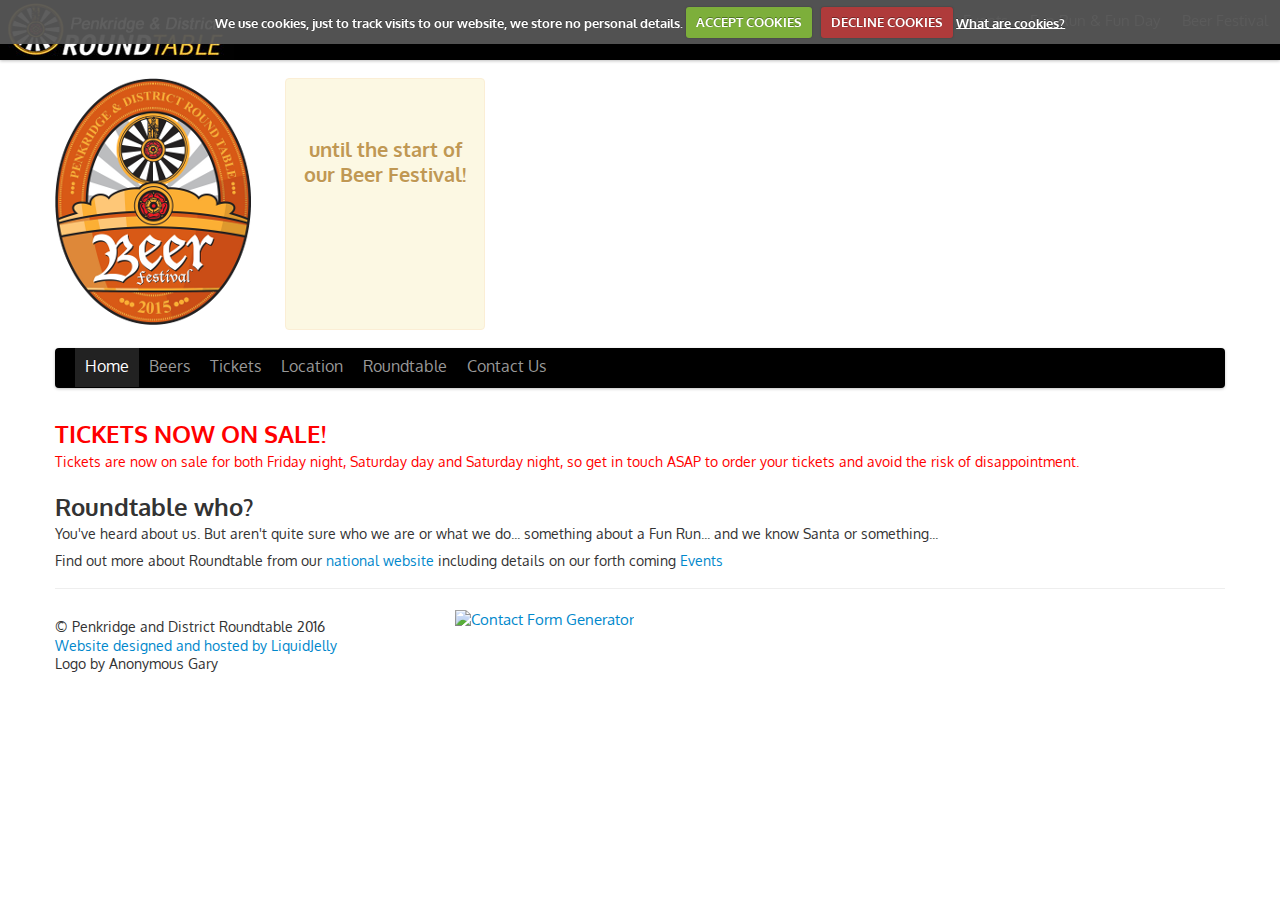
==== commit 260d1369: "Update index.html" ====
--- a/about-roundtable/index.html
+++ b/about-roundtable/index.html
@@ -70,8 +70,8 @@
                                     <li><a href="/beers">Beers</a></li>
                                     <li><a href="/tickets">Tickets</a></li>
                                     <li><a href="/location">Location</a></li>
-                                    <li><a href="/sponsors">Sponsors</a></li>
-                                    <li><a href="/brewery">Brewery</a></li>
+                                    <!--<li><a href="/sponsors">Sponsors</a></li>-->
+                                    <!--<li><a href="/brewery">Brewery</a></li>-->
                                     <li><a href="/about-roundtable">Roundtable</a></li>
                                     <li><a href="/contact-us">Contact Us</a></li>
                                 </ul>
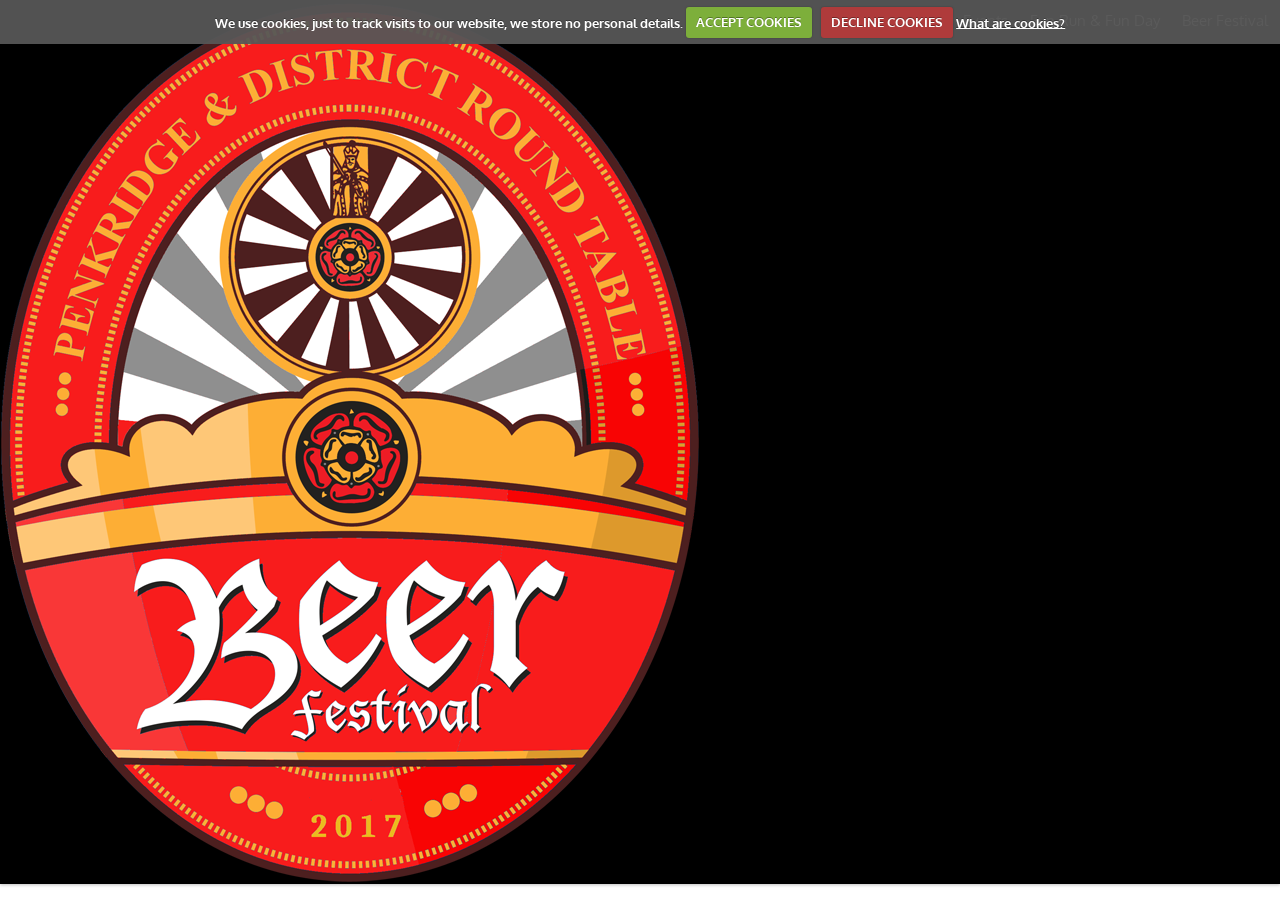
==== commit f5306da6: "Update index.html" ====
--- a/about-roundtable/index.html
+++ b/about-roundtable/index.html
@@ -35,7 +35,7 @@
             <div class="navbar navbar-fixed-top">
                 <div class="navbar-inner">
                     <a href="http://www.penkridge.roundtable.co.uk/">
-                        <img src="/assets/img/prt-navbar-logo.jpg" />
+                        <img src="/assets/img/beerfest2017logored.png" />
                     </a>
                     <ul class="nav nav-pills pull-right">
                         <li><a href="http://www.penkridge.roundtable.co.uk/events/">Events</a></li>
@@ -160,7 +160,7 @@
             </script>
             <script type="text/javascript">
 			// set the date we're counting down to
-			var target_date = new Date("September 16, 2016 18:00:00").getTime();
+			var target_date = new Date("September 29, 2017 18:00:00").getTime();
 
 			// variables for time units
 			var days, hours, minutes, seconds;
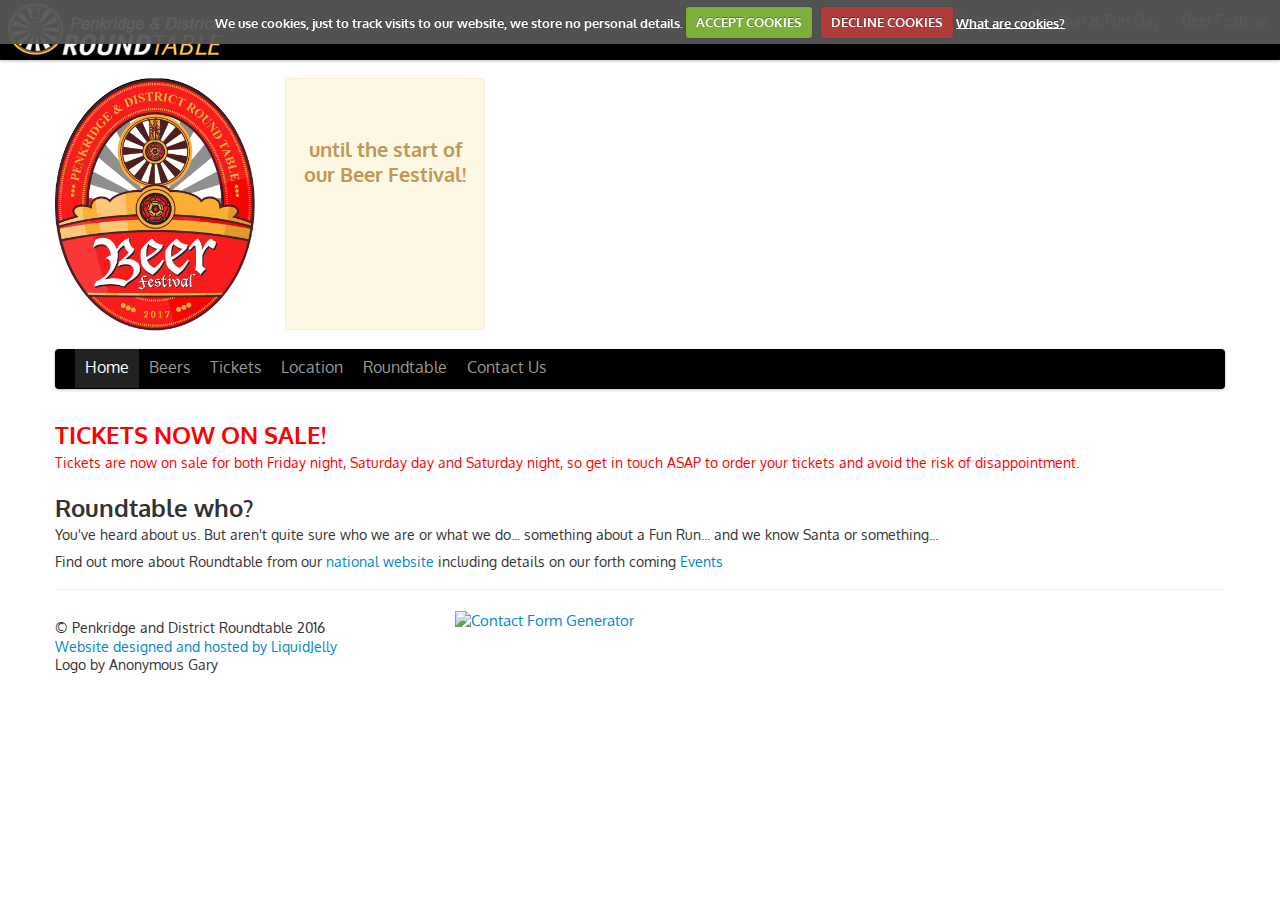
==== commit fb7bb418: "Update index.html" ====
--- a/about-roundtable/index.html
+++ b/about-roundtable/index.html
@@ -35,7 +35,7 @@
             <div class="navbar navbar-fixed-top">
                 <div class="navbar-inner">
                     <a href="http://www.penkridge.roundtable.co.uk/">
-                        <img src="/assets/img/beerfest2017logored.png" />
+			<img src="/assets/img/prt-navbar-logo.jpg" />
                     </a>
                     <ul class="nav nav-pills pull-right">
                         <li><a href="http://www.penkridge.roundtable.co.uk/events/">Events</a></li>
@@ -50,7 +50,7 @@
                 <div class="row">
                     <!-- Main hero unit for a primary marketing message or call to action -->
                     <div class="span2" >
-                        <img src="/assets/img/beerfest_med.png" />
+                        <img src="/assets/img/beerfest2017logored.png" />
                     </div>
                     <div class="spanT">
                          <span id="countdown" style="font-size:30px;line-height:43px;font-weight:bold;color:#FDB935;"></span><br>
